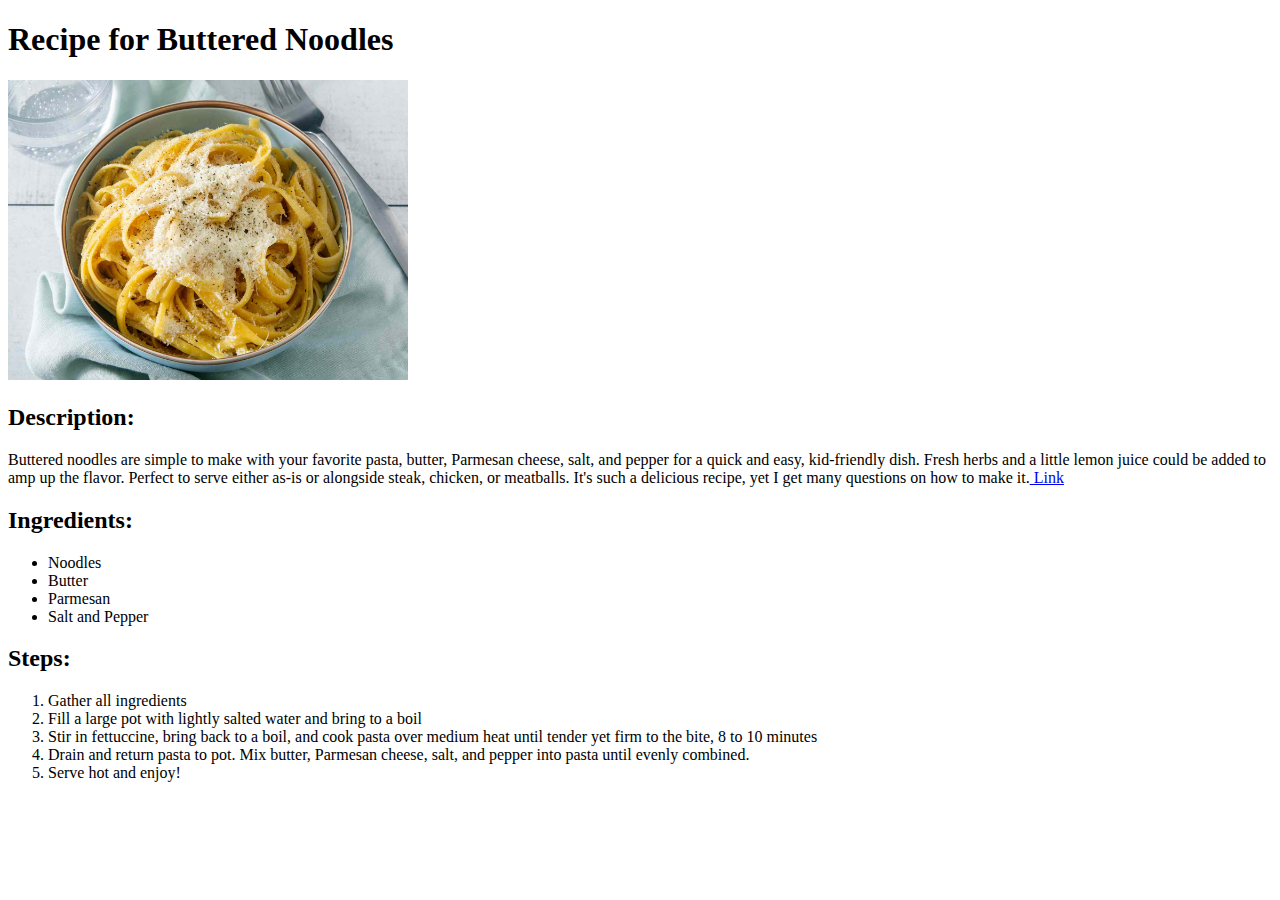
==== buttered-noodles.html @ 0fd4142b "Assignment 1-4" ====
<!DOCTYPE html>
<html lang="en">
<head>
    <meta charset="UTF-8">
    <meta name="viewport" content="width=device-width, initial-scale=1.0">
    <title>Buttered Noodles Recipe</title>
</head>
<body>
    <h1>Recipe for Buttered Noodles</h1>
    <img src="./images/buttered-noodles.jpg" alt="Buttered Noodles" width="400" src="250">
    <h2>Description:</h2>
    <p>Buttered noodles are simple to make with your favorite pasta, butter, Parmesan cheese, salt, and pepper for a quick and easy, kid-friendly dish. Fresh herbs and a little lemon juice could be added to amp up the flavor. Perfect to serve either as-is or alongside steak, chicken, or meatballs. It's such a delicious recipe, yet I get many questions on how to make it.<a href="=https://www.allrecipes.com/recipe/244458/buttered-noodles/"> Link</a></p>
    <h2>Ingredients:</h2>
    <ul>
        <li>Noodles</li>
        <li>Butter</li>
        <li>Parmesan</li>
        <li>Salt and Pepper</li>
    </ul>
    <h2>Steps:</h2>
    <ol>
        <li>Gather all ingredients</li>
        <li>Fill a large pot with lightly salted water and bring to a boil</li>
        <li>Stir in fettuccine, bring back to a boil, and cook pasta over medium heat until tender yet firm to the bite, 8 to 10 minutes</li>
        <li>Drain and return pasta to pot. Mix butter, Parmesan cheese, salt, and pepper into pasta until evenly combined.</li>
        <li>Serve hot and enjoy!</li>
    </ol>
</body>
</html>
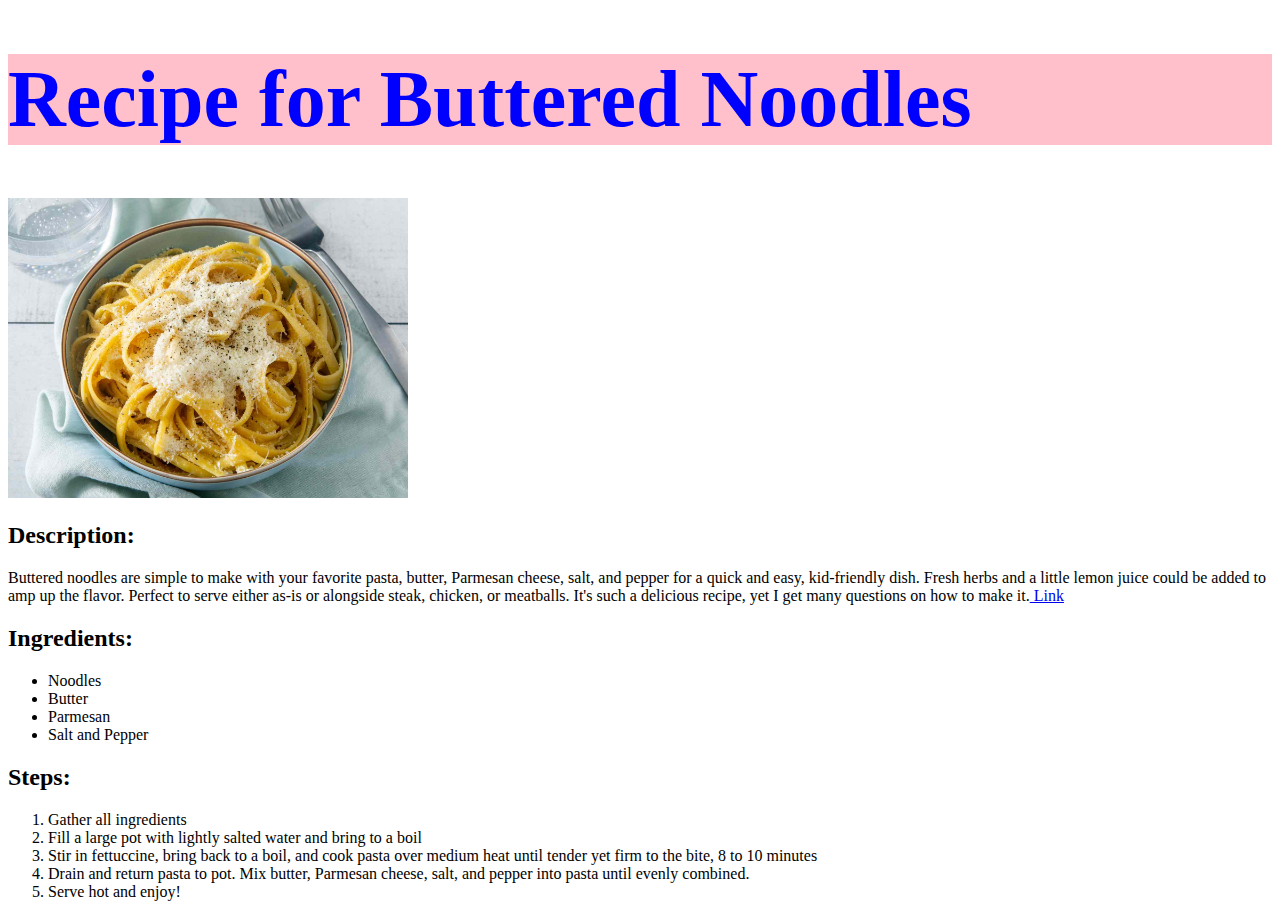
==== commit dba336fa: "Adding CSS for titles and list items" ====
--- a/buttered-noodles.html
+++ b/buttered-noodles.html
@@ -4,9 +4,10 @@
     <meta charset="UTF-8">
     <meta name="viewport" content="width=device-width, initial-scale=1.0">
     <title>Buttered Noodles Recipe</title>
+    <link rel="stylesheet" href="./styles.css">
 </head>
 <body>
-    <h1>Recipe for Buttered Noodles</h1>
+    <div class="title"><h1>Recipe for Buttered Noodles</h1></div>
     <img src="./images/buttered-noodles.jpg" alt="Buttered Noodles" width="400" src="250">
     <h2>Description:</h2>
     <p>Buttered noodles are simple to make with your favorite pasta, butter, Parmesan cheese, salt, and pepper for a quick and easy, kid-friendly dish. Fresh herbs and a little lemon juice could be added to amp up the flavor. Perfect to serve either as-is or alongside steak, chicken, or meatballs. It's such a delicious recipe, yet I get many questions on how to make it.<a href="=https://www.allrecipes.com/recipe/244458/buttered-noodles/"> Link</a></p>
--- a/styles.css
+++ b/styles.css
@@ -0,0 +1,12 @@
+.title {
+    color: blue; 
+    font-family: Cambria, Cochin, Georgia, Times, 'Times New Roman', serif;
+    background-color: pink;
+    font-weight: 900px;
+    font-size: 40px; 
+}
+
+.item {
+    color: pink;
+    font-family: 'Courier New', Courier, monospace;
+}